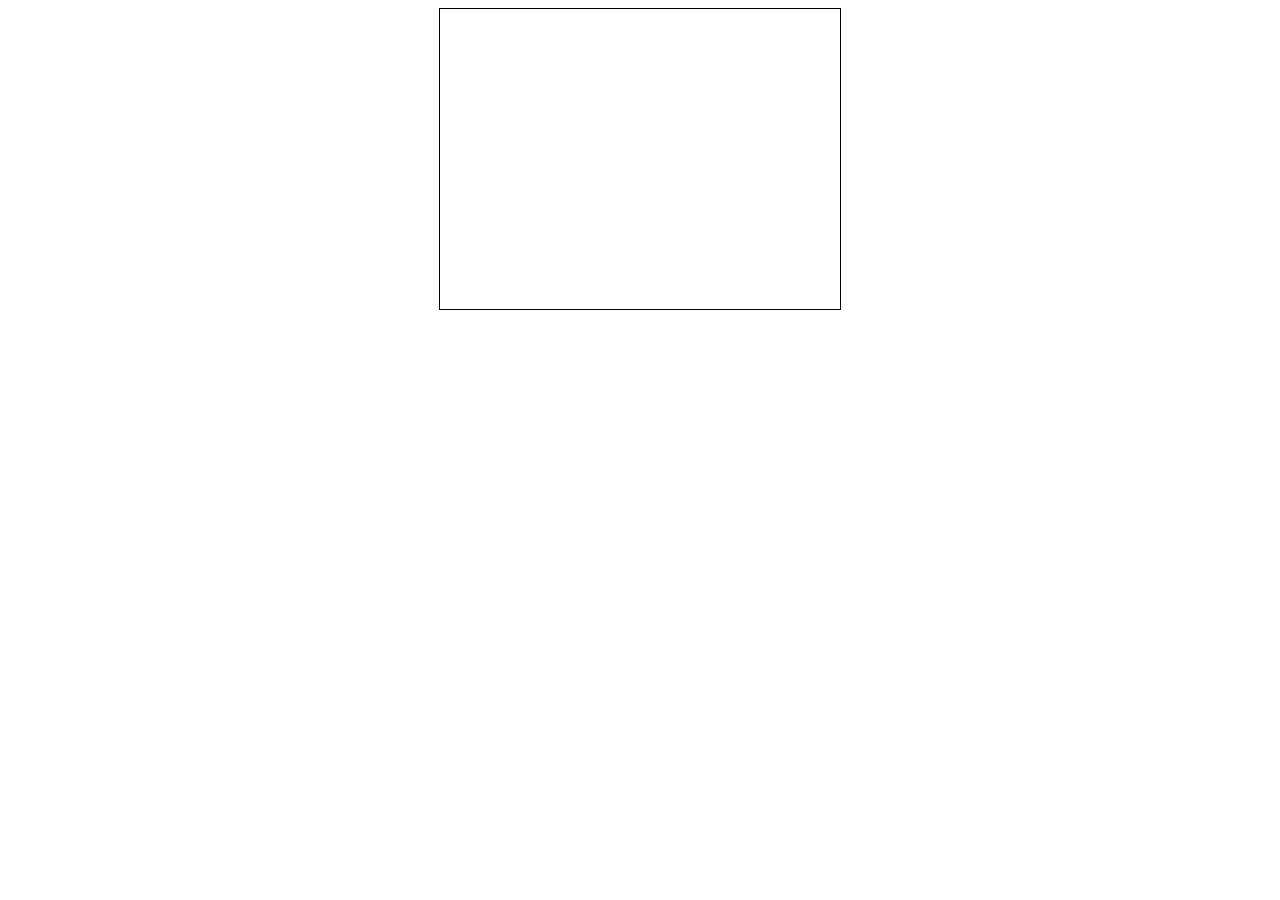
==== index.html @ 052ba93a "initial editor" ====
<!doctype>
<html>
<head>
  <title>Thermite Example</title>
  <style>
    body {
      font-family: sans-serif;
    }
    .ace_editor { 
        height: 300px;
    }
  </style>
</head>

<body>
    <canvas id="glcanvas" width="400" height="300" style="border: 1px solid black; display: block; margin: auto;">
      Your browser doesn't appear to support the HTML5 <code>&lt;canvas&gt;</code> element.
    </canvas>
  <div id="ui"></div>
  <div id="editor"></div>
  <script src="https://cdnjs.cloudflare.com/ajax/libs/ace/1.1.3/ace.js" type="text/javascript" charset="utf-8"></script>
  <script src="https://cdnjs.cloudflare.com/ajax/libs/jquery/2.1.4/jquery.min.js" type="text/javascript" charset="utf-8"></script>
  <script src="index.js"></script>
  <script type="text/javascript"> var gl; onload = PS.Main.run;</script>
</body>
</html>
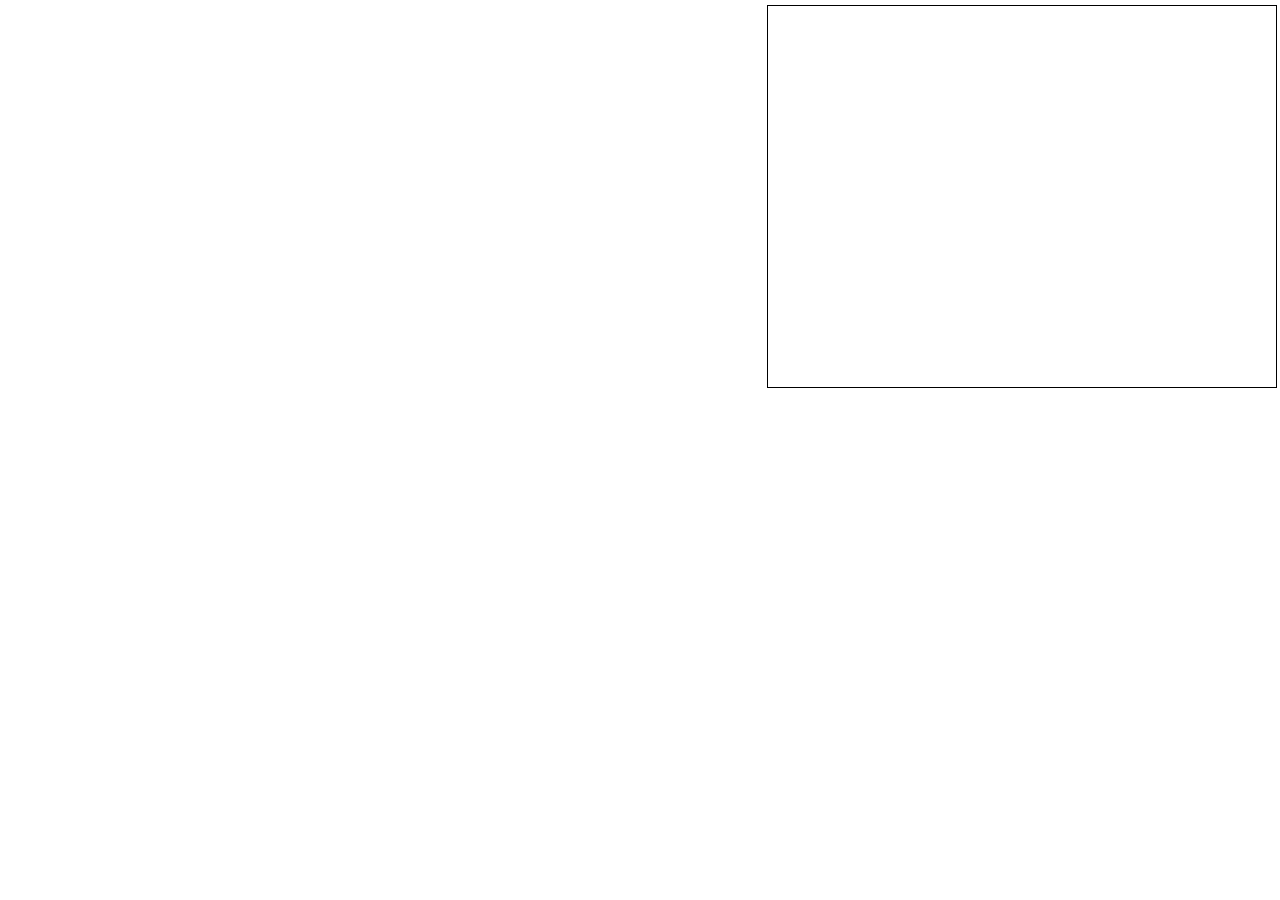
==== commit 42df82a0: "adjust css" ====
--- a/index.html
+++ b/index.html
@@ -1,25 +1,37 @@
 <!doctype>
 <html>
 <head>
-  <title>Thermite Example</title>
+  <title>Try LambdaCube 3D</title>
+  <script src="https://cdnjs.cloudflare.com/ajax/libs/ace/1.1.3/ace.js" type="text/javascript" charset="utf-8"></script>
+  <script src="https://cdnjs.cloudflare.com/ajax/libs/jquery/2.1.4/jquery.min.js" type="text/javascript" charset="utf-8"></script>
   <style>
     body {
       font-family: sans-serif;
     }
     .ace_editor { 
-        height: 300px;
+        width: 100%;
+        height: 100%;
+    }
+    .lc_error {
+        background: red;
+        position: absolute;
     }
   </style>
 </head>
 
-<body>
-    <canvas id="glcanvas" width="400" height="300" style="border: 1px solid black; display: block; margin: auto;">
-      Your browser doesn't appear to support the HTML5 <code>&lt;canvas&gt;</code> element.
-    </canvas>
-  <div id="ui"></div>
-  <div id="editor"></div>
-  <script src="https://cdnjs.cloudflare.com/ajax/libs/ace/1.1.3/ace.js" type="text/javascript" charset="utf-8"></script>
-  <script src="https://cdnjs.cloudflare.com/ajax/libs/jquery/2.1.4/jquery.min.js" type="text/javascript" charset="utf-8"></script>
+<body style="margin: 5px">
+  <div style="width: 100%; height: 95%">
+    <div style="float:right; width: 40%; height: 100%">
+        <canvas id="glcanvas" width="400" height="300" style="width: 100%; border: 1px solid black; margin: auto; vertical-align: center">
+          Your browser doesn't appear to support the HTML5 <code>&lt;canvas&gt;</code> element.
+        </canvas>
+    </div>
+    <div style="float:left; width: 60%; height: 100%">
+        <div id="editor"></div>
+        <div id="ui"></div>
+    </div>
+  </div>
+  <script src="token_tooltip.js"></script>
   <script src="index.js"></script>
   <script type="text/javascript"> var gl; onload = PS.Main.run;</script>
 </body>
